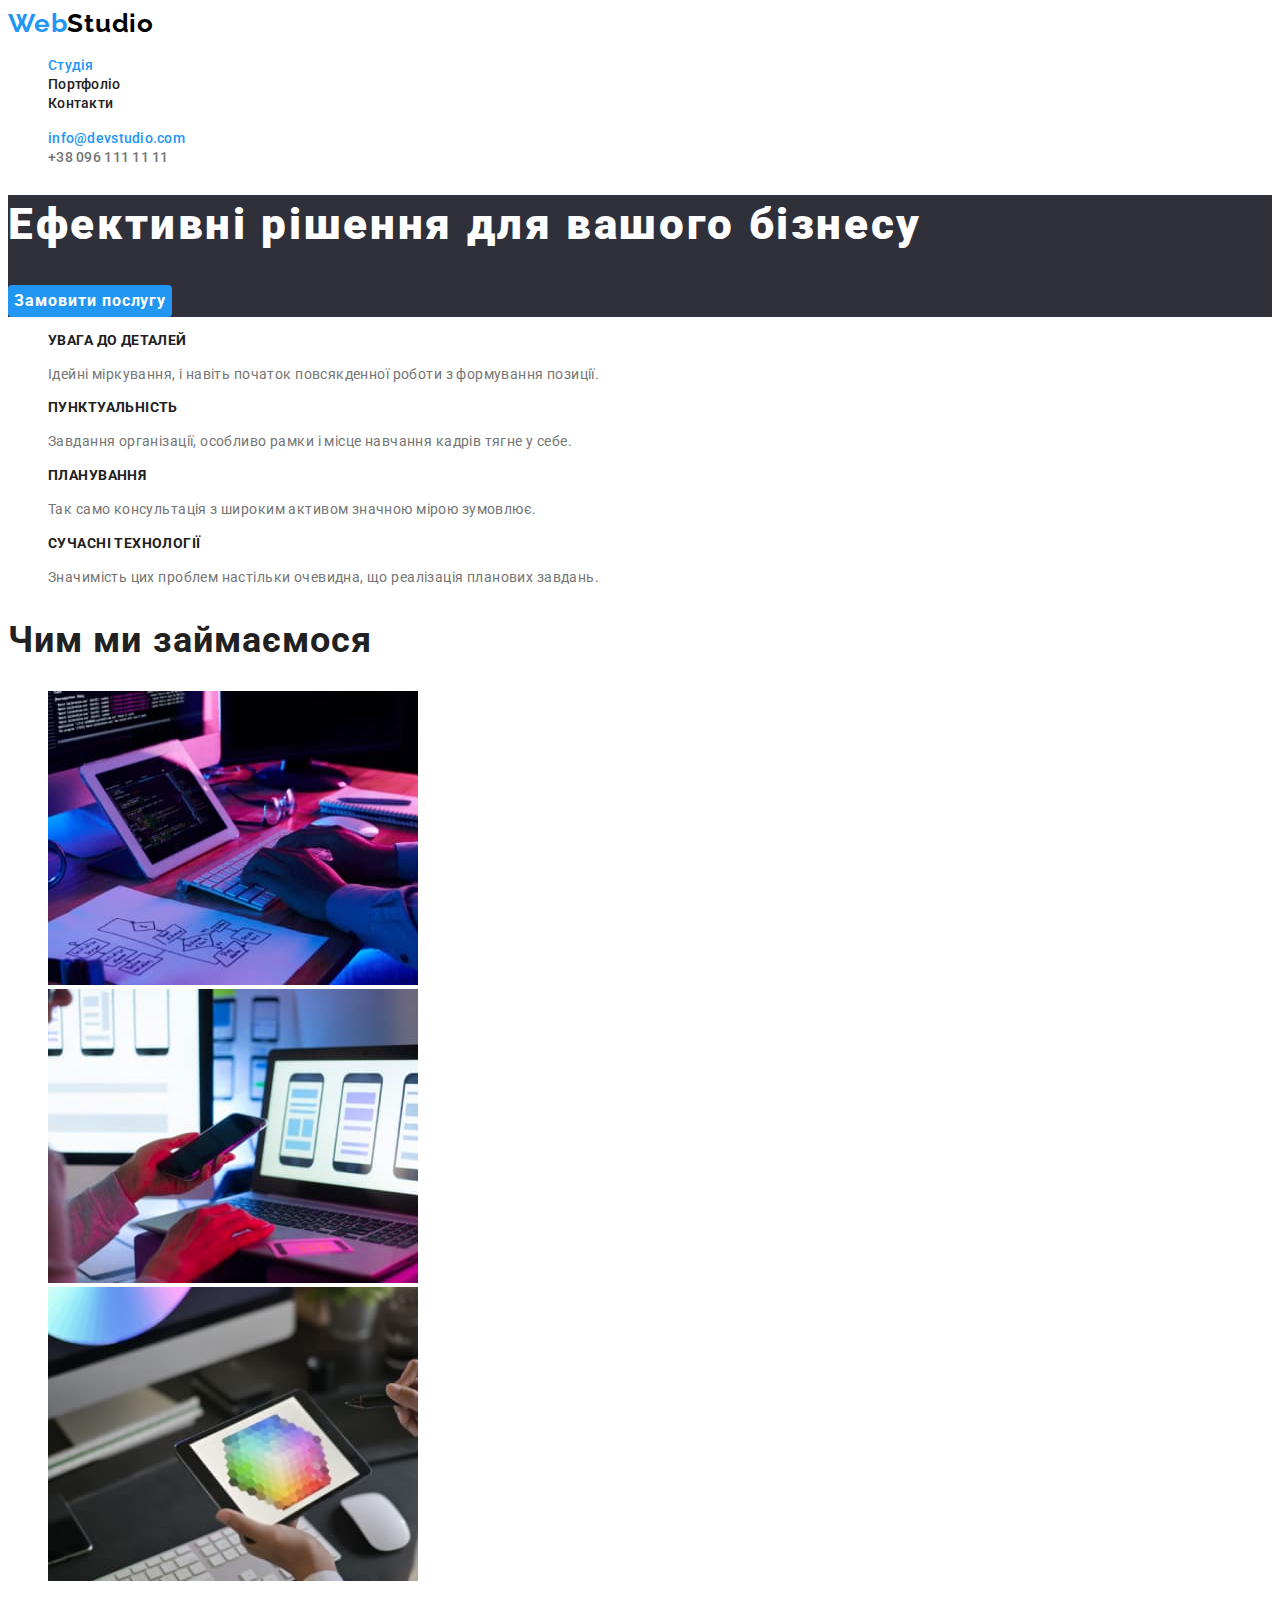
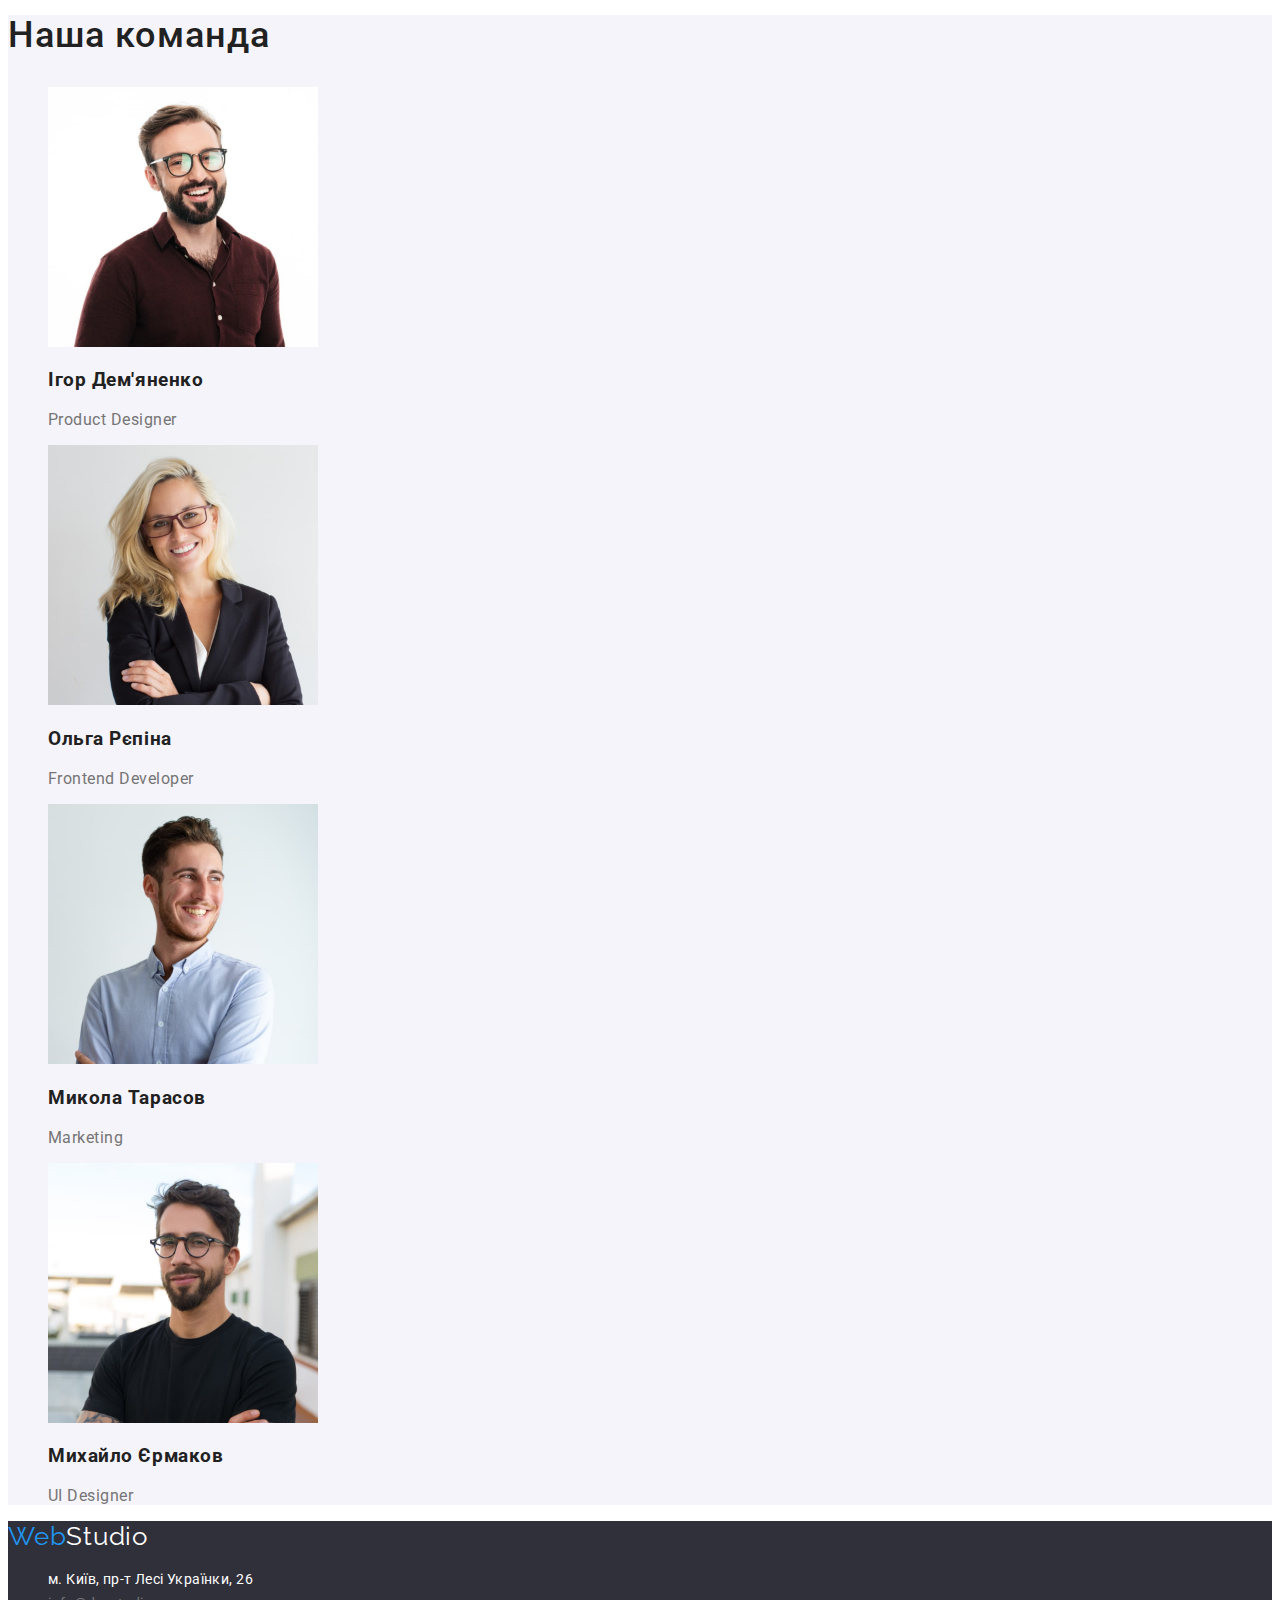
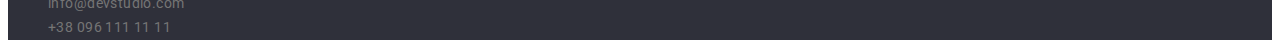
==== index.html @ e51f2cf6 "Add files via upload" ====
<!DOCTYPE html>
<html lang="uk">
  <head>
    <meta charset="UTF-8" />
    <meta name="viewport" content="width=device-wigth, initial-scale=1.0"/>
    <title>WebStudio</title>
    <link href="https://fonts.googleapis.com/css2?family=Raleway:wght@700&display=swap" rel="stylesheet">
    <link href="https://fonts.googleapis.com/css2?family=Roboto:wght@400;500;700;900&display=swap" rel="stylesheet">
    <link rel="stylesheet" href="./css/styles.css" type="text/css"/>
  </head>
  <body>
    <header class="header">
        <nav class="nav-link">
            <a class="logo link" href="./index.html">Web<span class="logo-header">Studio</span></a>
            <ul class="list">
                <li><a href="./index.html" class="link nav-list current ">Студія</a></li>
                <li><a href="./portfolio.html" class="link nav-list">Портфоліо</a></li>
                <li><a href="#" class="link nav-list">Контакти</a></li>
            </ul>
        </nav>
            <ul class="list info" >
                <li>
                    <a href="mailto:info@devstudio.com" class="link info-mail current">info@devstudio.com</a>
                </li>
                <li>
                    <a href="tel:+380961111111" class="link info-phone">+38 096 111 11 11</a>
                </li>
            </ul>
    </header>

    <main>
        <section class="hero">
            <h1 class="hero-title">Ефективні рішення для вашого бізнесу</h1>
            <button type="button" class="hero-btn">Замовити послугу</button>
        </section>
   

        <section class="peculiarities">
            <h2 class="visually-hidden">Наші особливості</h2>
            <ul class="list">
                <li>
                    <h3 class="peculiarities-title">УВАГА ДО ДЕТАЛЕЙ</h3>
                    <p class="peculiarities-text">Ідейні міркування, і навіть початок повсякденної роботи з формування позиції.</p>
                </li>
                <li>
                    <h3 class="peculiarities-title">ПУНКТУАЛЬНІСТЬ</h3>
                    <p class="peculiarities-text">Завдання організації, особливо рамки і місце навчання кадрів тягне у себе.</p>
                </li>
                <li>
                    <h3 class="peculiarities-title">ПЛАНУВАННЯ</h3>
                    <p class="peculiarities-text">Так само консультація з широким активом значною мірою зумовлює.</p>
                </li>
                <li>
                    <h3 class="peculiarities-title">СУЧАСНІ ТЕХНОЛОГІЇ</h3>
                    <p class="peculiarities-text">Значимість цих проблем настільки очевидна, що реалізація планових завдань.</p>
                </li>
            </ul>
        </section>

        <section class="work">
            <h2 class="work-title">Чим ми займаємося</h2>
            <ul class="list">
                <li>
                    <img
                    src="./images/img(1).jpg"
                    alt="Пишем код:)"
                    width="370"
                    height="294"
                    class="work-img"
                    />
                </li>
                <li>
                    <img
                    src="./images/img(2).jpg"
                    alt="Вибираєм новий девайс:)"
                    width="370"
                    height="294"
                    class="work-img"
                    />
                </li>
                <li >
                    <img
                    src="./images/img(3).jpg"
                    alt="Відпочиваємо:)"
                    width="370"
                    height="294"
                    class="work-img"
                    />
                </li>
            </ul>
        </section>

        <section class="team">
            <h2 class="team-header">Наша команда</h2>
            <ul class="list">
                <li>
                    <img 
                    src="./images/Igor.jpg"
                    alt="Ігор Дем'яненко"
                    width="270"
                    height="260"
                    class="team-card"
                    />
                    <h3 class="team-name">Ігор Дем'яненко</h3>
                    <p lang="en" class="team-job">Product Designer</p>
                </li>
                <li>
                    <img 
                    src="./images/Olga.jpg"
                    alt="Ольга Рєпіна"
                    width="270"
                    height="260"
                    class="team-card"
                    />
                    <h3 class="team-name">Ольга Рєпіна</h3>
                    <p lang="en" class="team-job">Frontend Developer</p>
                </li>
                <li>
                    <img 
                    src="./images/Mikola.jpg"
                    alt="Микола Тарасов"
                    width="270"
                    height="260"
                    class="team-card"
                    />
                    <h3 class="team-name">Микола Тарасов</h3>
                    <p lang="en" class="team-job">Marketing</p>
                </li>
                <li>
                    <img 
                    src="./images/Mikhailo.jpg"
                    alt="Михайло Єрмаков"
                    width="270"
                    height="260"
                    class="team-card"
                    />
                    <h3 class="team-name">Михайло Єрмаков</h3>
                    <p lang="en" class="team-job">UI Designer</p>
                </li>
            </ul>
        </section>
    </main>

    <footer class="footer">
        <a class="logo-footer link" href="./index.html">Web<span class="logo-fitst">Studio</span></a>
        <address>
            <ul class="list">
                <li><a href="https://goo.gl/maps/DBgBvJs1VBjT6CNHA"  class="link address" target="_blank" rel="noreferrer noopener nofollow">м. Київ, пр-т Лесі Українки, 26</a></li>
                <li><a href="mailto:info@devstudio.com" class="link mail-footer">info@devstudio.com</a></li>
                <li><a href="tel:+380961111111" class="link phone-footer">+38 096 111 11 11</a></li>
            </ul>
        </address>
    </footer>
  </body>
</html>
---- css/styles.css ----
:root {
    /* text */
    --logo-btn-color: #2196F3 ;
    --black-text-color: #000000 ;
    --secondary-text-color: #212121;
    --white-text-color: #FFFFFF;
    --basic-text-color: #757575;
    --footer-text-color: #FFFFFF 60%;
    --silver-text-color: #F5F4FA;
    --grey-background-color:#2F303A;

}

/* index.html */

/* Header */

.logo.link {
    font-family: 'Raleway', sans-serif;
    color: var(--logo-btn-color);
    font-weight: 700;
    font-size: 26px;
    line-height: 1.19;
    letter-spacing: 0.03em;
}
.logo-header{
    color: var(--black-text-color);
    font-weight: 700;
    font-size: 26px;
    line-height: 1.14;
    letter-spacing: 0.03em;
}
.nav-list {
    color: var(--secondary-text-color);
    font-weight: 500;
    font-size: 14px;
    line-height: 1.14;
    letter-spacing: 0.02em;
}
.info-mail {
    font-weight: 500;
    font-size: 14px;
    color: var(--basic-text-color);
    line-height: 1.14;
    letter-spacing: 0.02em;
}
.info-phone {
    font-weight: 500;
    font-size: 14px;
    color: var(--basic-text-color);
    line-height: 1.14;
    letter-spacing: 0.02em;
}
.header {
    background-color: var(--white-text-color);
}

.link.current {
    color: var(--logo-btn-color);
    }


/* Hero */
.hero {
    background-color: var(--grey-background-color);
}

.hero-title {
    color: var(--white-text-color);
    font-weight: 900;
    font-size: 44px;
    line-height: 1.36;
    letter-spacing: 0.06em;
}
.hero-btn {
    color: var(--white-text-color);
    font-weight: 700;
    background-color: var(--logo-btn-color);
    border: none;
    border-radius: 4px;
    font-size: 16px;
    line-height: 1.875;
    letter-spacing: 0.06em;
    cursor: pointer;
    
}


/* section peculiarities */

.peculiarities-title {
    color: var(--secondary-text-color);
    font-weight: 700;
    font-size: 14px;
    line-height: 1.14;
    letter-spacing: 0.03em;
}
.peculiarities-text {
    font-size: 14px;
    line-height: 1.7;
    letter-spacing: 0.03em;
}

/* section work */

.work-title{
    color: var(--secondary-text-color);
    font-weight: 700;
    font-size: 36px;
    line-height: 1.16;
    letter-spacing: 0.03em;
}


/* section team */

.team-header {
    color: var(--secondary-text-color);
    font-weight: 500;
    font-size: 36px;
    line-height: 1.16;
    letter-spacing: 0.03em;
}
.team-job {
    font-size: 16px;
    line-height: 1.187;
    letter-spacing: 0.03em;
}
.team{
    background-color: var(--silver-text-color);
}
.team-name {
    color: var(--secondary-text-color);
    line-height: 1.187;
    letter-spacing: 0.03em;
}

/* footer */

.logo-footer {
    font-family: 'Raleway', sans-serif;
    color: var(--logo-btn-color);
    font-size: 26px;
    line-height: 1.19;
    letter-spacing: 0.03em;
}
.logo-fitst {
    color: var(--white-text-color);
    font-size: 26px;
    line-height: 1.19;
    letter-spacing: 0.03em;
}
.address {
    color: var(--white-text-color);
    font-style: normal;
    font-size: 14px;
    line-height: 1.71;
    letter-spacing: 0.03em;
}
.mail-footer {
    color: var(--footer-text-color);
    font-style: normal;
    font-size: 14px;
    line-height: 1.71;
    letter-spacing: 0.03em;
}
.phone-footer {
    color: var(--footer-text-color);
    font-style: normal; /* не розумію чому застосовується італік */
    font-size: 14px;
    line-height: 1.71;
    letter-spacing: 0.03em;
}
.footer {
    background-color: var(--grey-background-color);
}



.link {
    text-decoration: none;
}

.list {
    list-style: none;
}

body {
    font-family: "Roboto", sans-serif;
    background-color: var(--white-text-color);
    color:var(--basic-text-color);
}

.hero-btn {
    font-family: "Roboto", sans-serif;
}



.logo:focus {
    color: var(--logo-btn-color);
}

.nav-list:hover,
.nav-list:focus,
.info-mail:hover,
.info-mail:focus,
.info-phone:hover,
.info-phone:focus {
    color: var(--logo-btn-color);
}

/* Portfolio */

/* Main */

.sorting-btn{
    cursor: pointer;
    background-color: var(--silver-text-color);
    color: var(--secondary-text-color);
    border: none;
    border-radius: 4px;
    line-height: 1.625;
    letter-spacing: 0.03em;
    font-family: "Roboto", sans-serif;
}

.sorting-title{
    font-weight: 700;
    font-size: 18px;
    color: var(--secondary-text-color);
    line-height: 2;
    letter-spacing: 0.06em;
}

.sorting-footer {
    color: var(--basic-text-color);
    font-size: 16px;
    line-height: 1.875;
    letter-spacing: 0.03em;
}

.sorting-btn:hover,
.sorting-btn:focus {
    background-color: var(--logo-btn-color);
    color: var(--white-text-color);
}

.visually-hidden {
    position: absolute;
      white-space: nowrap;
      width: 1px;
      height: 1px;
      overflow: hidden;
      border: 0;
      padding: 0;
      clip: rect(0 0 0 0);
      clip-path: inset(50%);
      margin: -1px;
  }
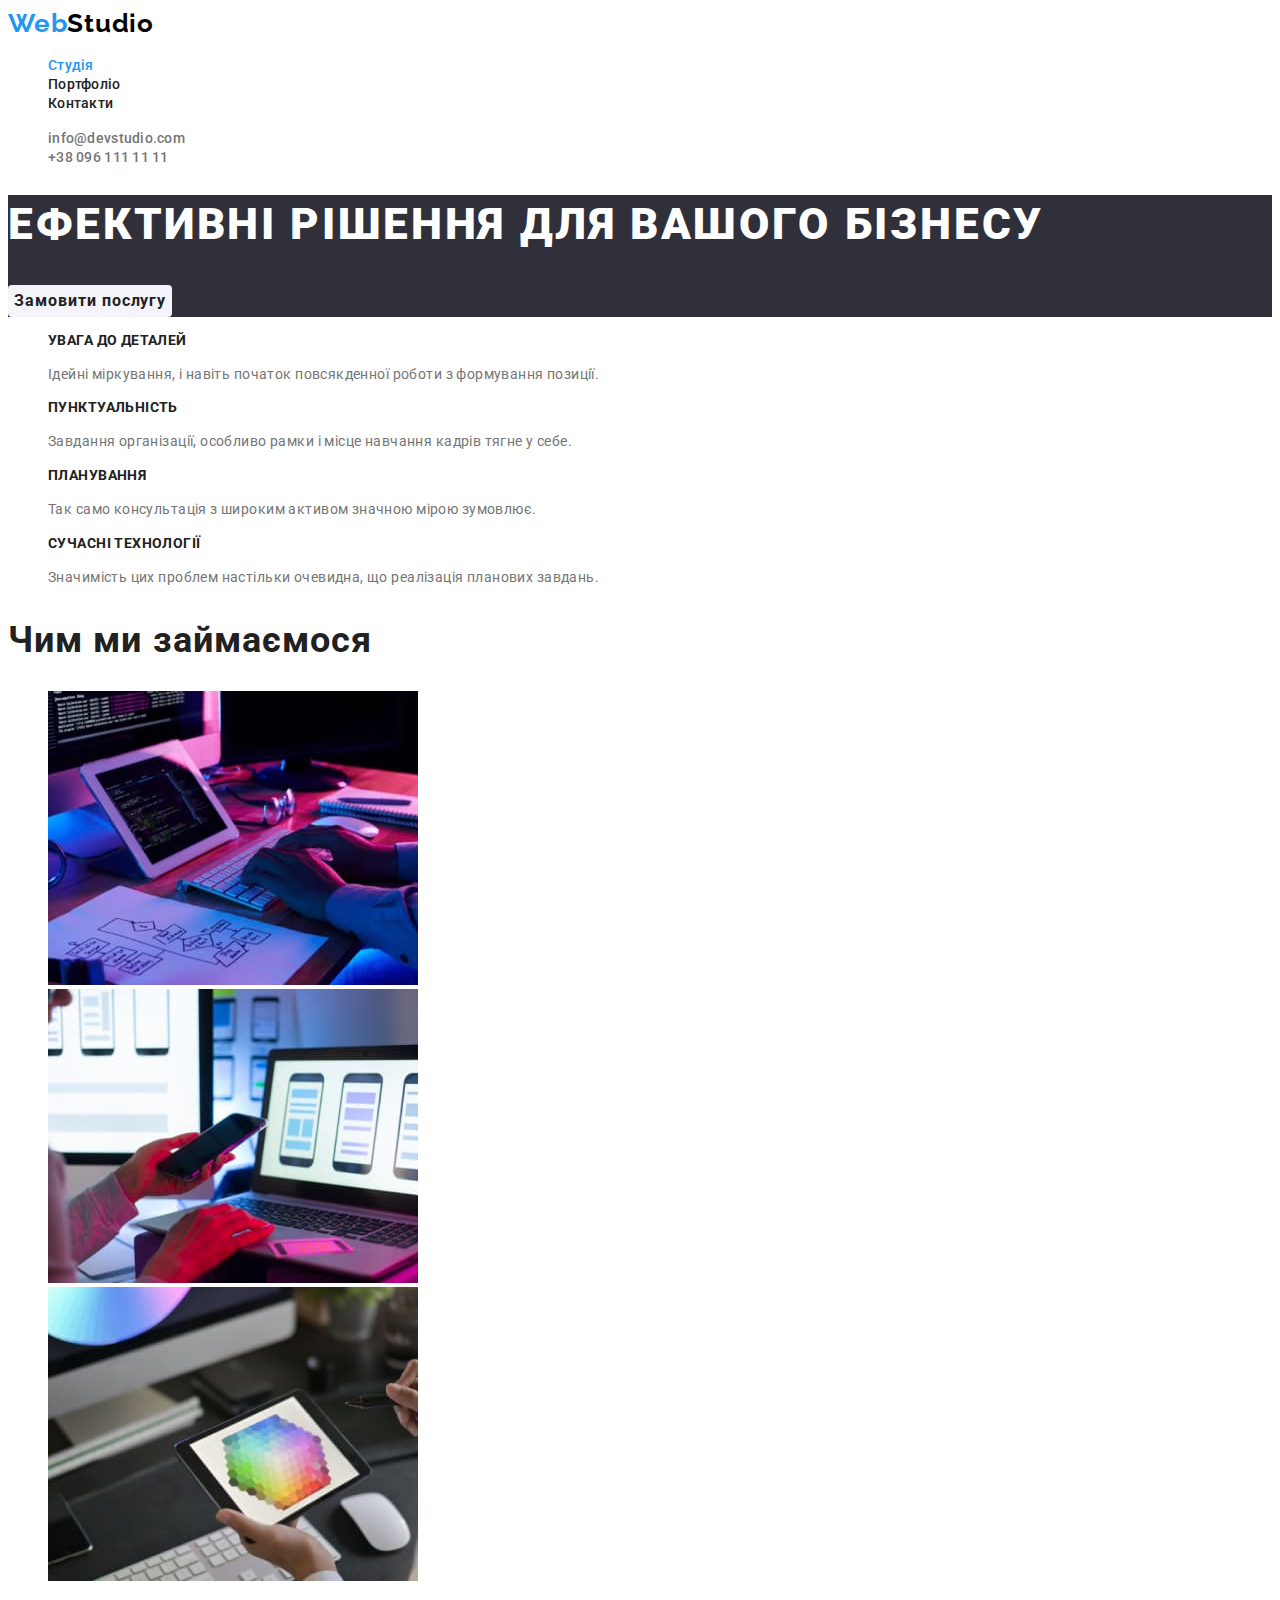
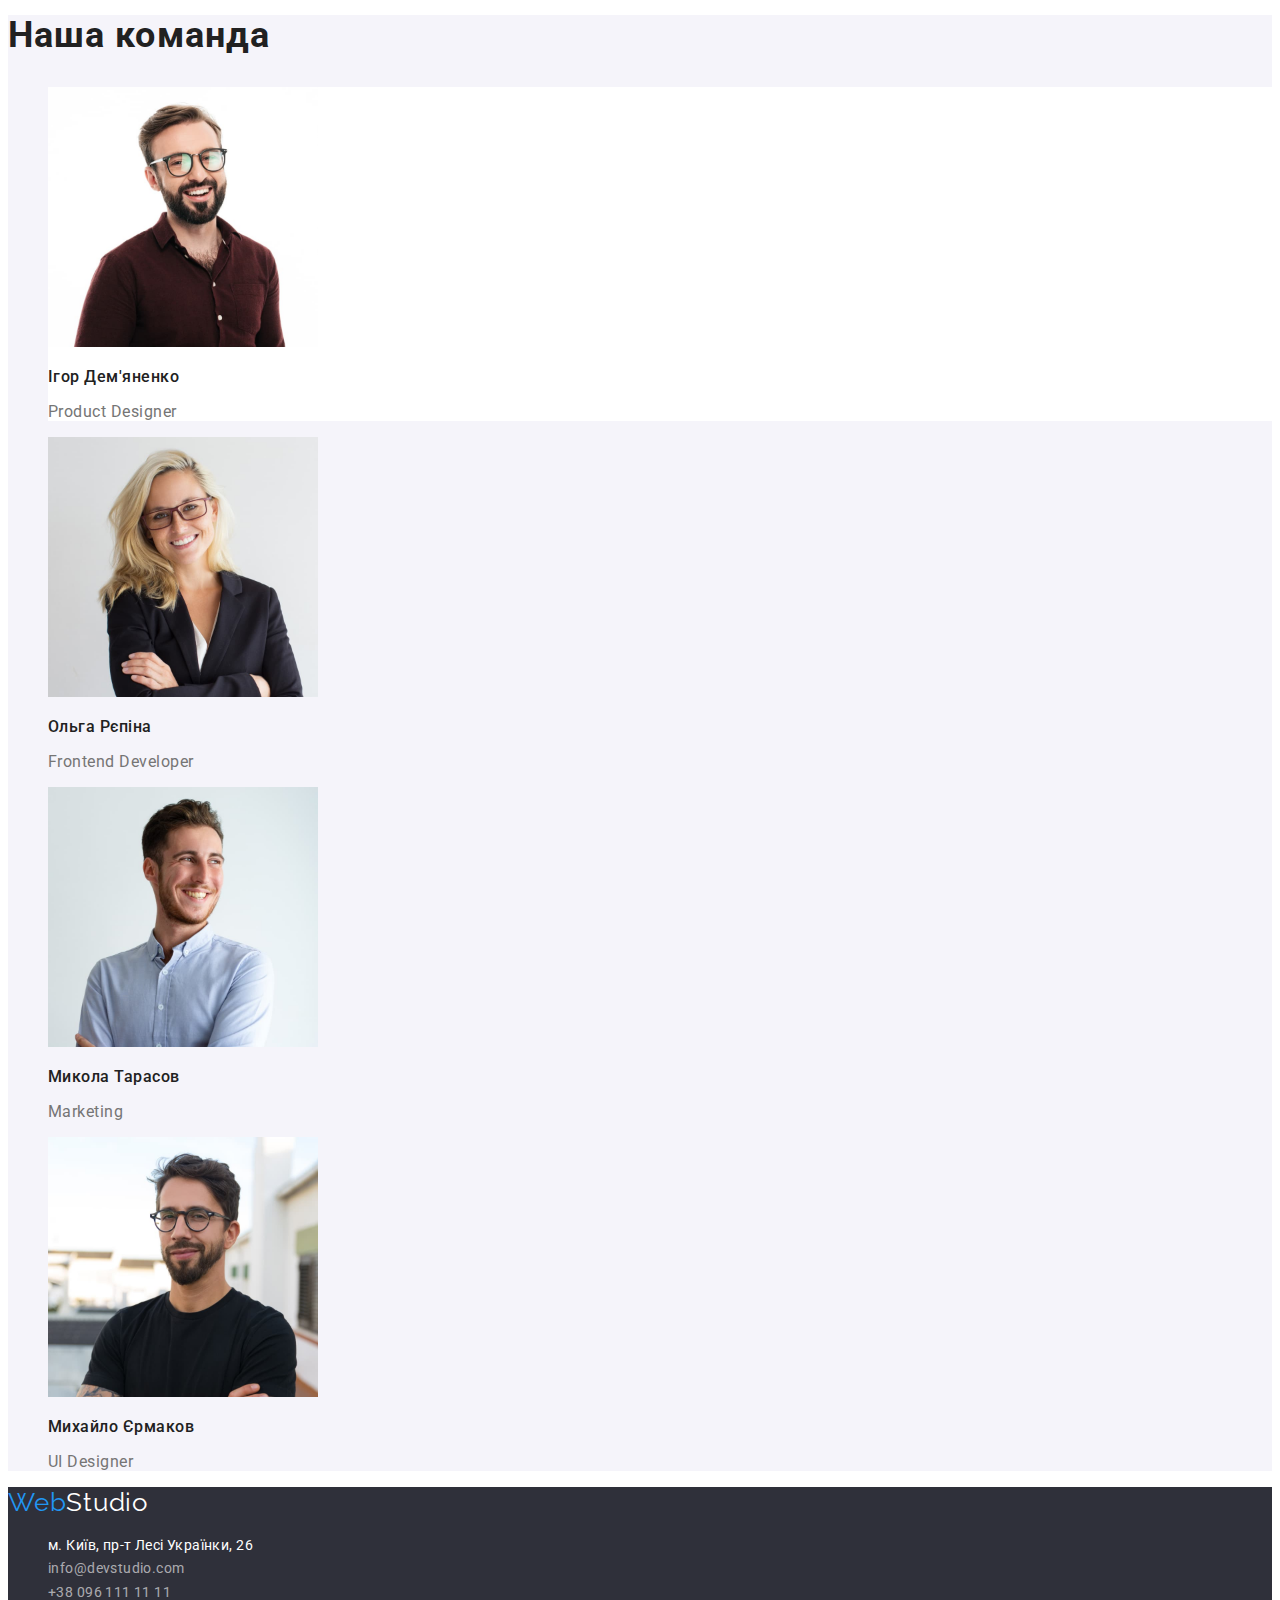
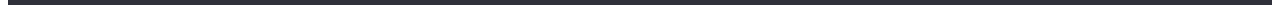
==== commit fc521416: "Add files via upload" ====
--- a/index.html
+++ b/index.html
@@ -20,7 +20,7 @@
         </nav>
             <ul class="list info" >
                 <li>
-                    <a href="mailto:info@devstudio.com" class="link info-mail current">info@devstudio.com</a>
+                    <a href="mailto:info@devstudio.com" class="link info-mail">info@devstudio.com</a>
                 </li>
                 <li>
                     <a href="tel:+380961111111" class="link info-phone">+38 096 111 11 11</a>
@@ -93,7 +93,7 @@
         <section class="team">
             <h2 class="team-header">Наша команда</h2>
             <ul class="list">
-                <li>
+                <li class="team-card">
                     <img 
                     src="./images/Igor.jpg"
                     alt="Ігор Дем'яненко"
--- a/css/styles.css
+++ b/css/styles.css
@@ -5,7 +5,7 @@
     --secondary-text-color: #212121;
     --white-text-color: #FFFFFF;
     --basic-text-color: #757575;
-    --footer-text-color: #FFFFFF 60%;
+    --footer-text-color: rgba(255, 255, 255, 0.6);
     --silver-text-color: #F5F4FA;
     --grey-background-color:#2F303A;
 
@@ -71,18 +71,25 @@
     font-size: 44px;
     line-height: 1.36;
     letter-spacing: 0.06em;
+    text-transform: uppercase;
 }
 .hero-btn {
-    color: var(--white-text-color);
-    font-weight: 700;
-    background-color: var(--logo-btn-color);
+    color: var(--secondary-text-color);
+    font-weight: 700;
+    background-color: var(--silver-text-color);
     border: none;
     border-radius: 4px;
     font-size: 16px;
     line-height: 1.875;
     letter-spacing: 0.06em;
     cursor: pointer;
-    
+    font-family: "Roboto", sans-serif;
+}
+
+.hero-btn:hover,
+.hero-btn:focus {
+    color: var(--white-text-color);
+    background-color: var(--logo-btn-color);
 }
 
 
@@ -116,7 +123,7 @@
 
 .team-header {
     color: var(--secondary-text-color);
-    font-weight: 500;
+    font-weight: 700;
     font-size: 36px;
     line-height: 1.16;
     letter-spacing: 0.03em;
@@ -133,6 +140,11 @@
     color: var(--secondary-text-color);
     line-height: 1.187;
     letter-spacing: 0.03em;
+    font-size: 16px;
+    font-weight: 500;
+}
+.team-card {
+    background-color: var(--white-text-color);
 }
 
 /* footer */
@@ -189,10 +201,6 @@
     font-family: "Roboto", sans-serif;
     background-color: var(--white-text-color);
     color:var(--basic-text-color);
-}
-
-.hero-btn {
-    font-family: "Roboto", sans-serif;
 }
 
 
@@ -223,6 +231,8 @@
     line-height: 1.625;
     letter-spacing: 0.03em;
     font-family: "Roboto", sans-serif;
+    font-size: 16px;
+    font-weight: 500;
 }
 
 .sorting-title{
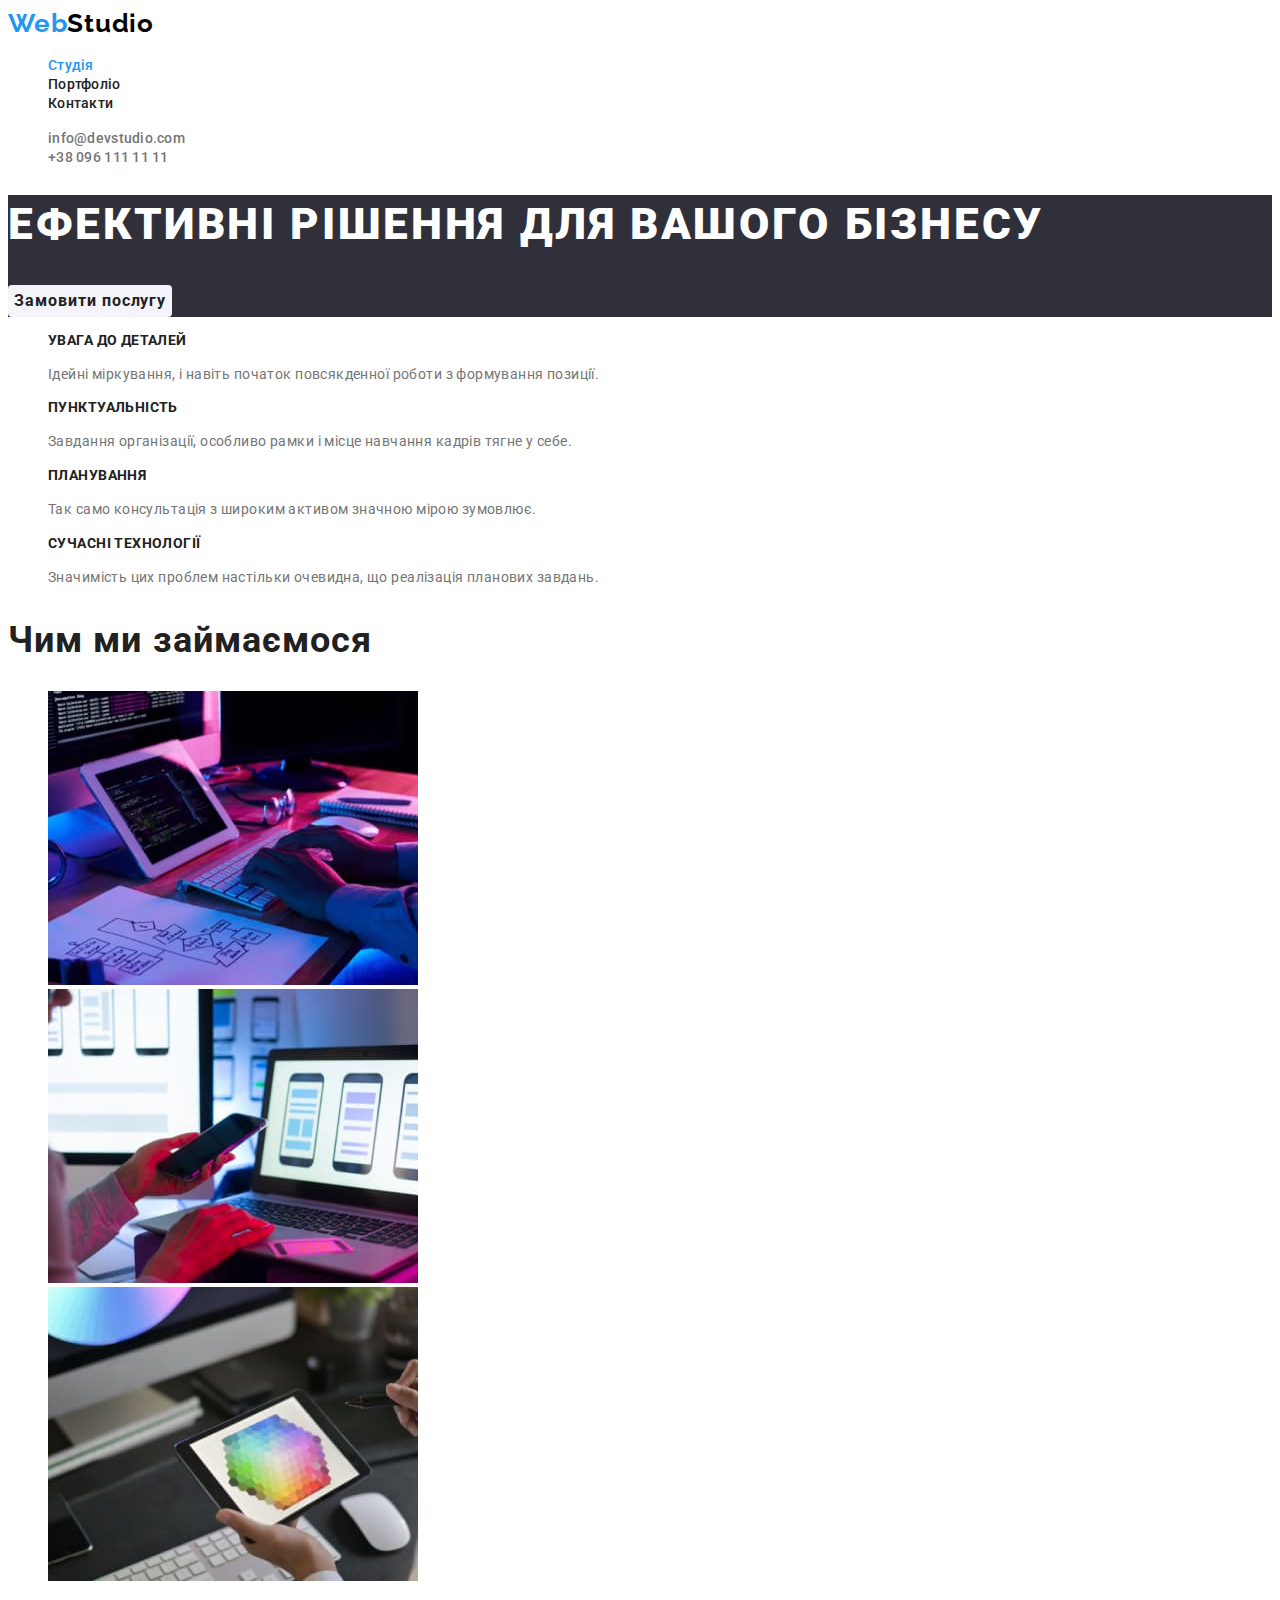
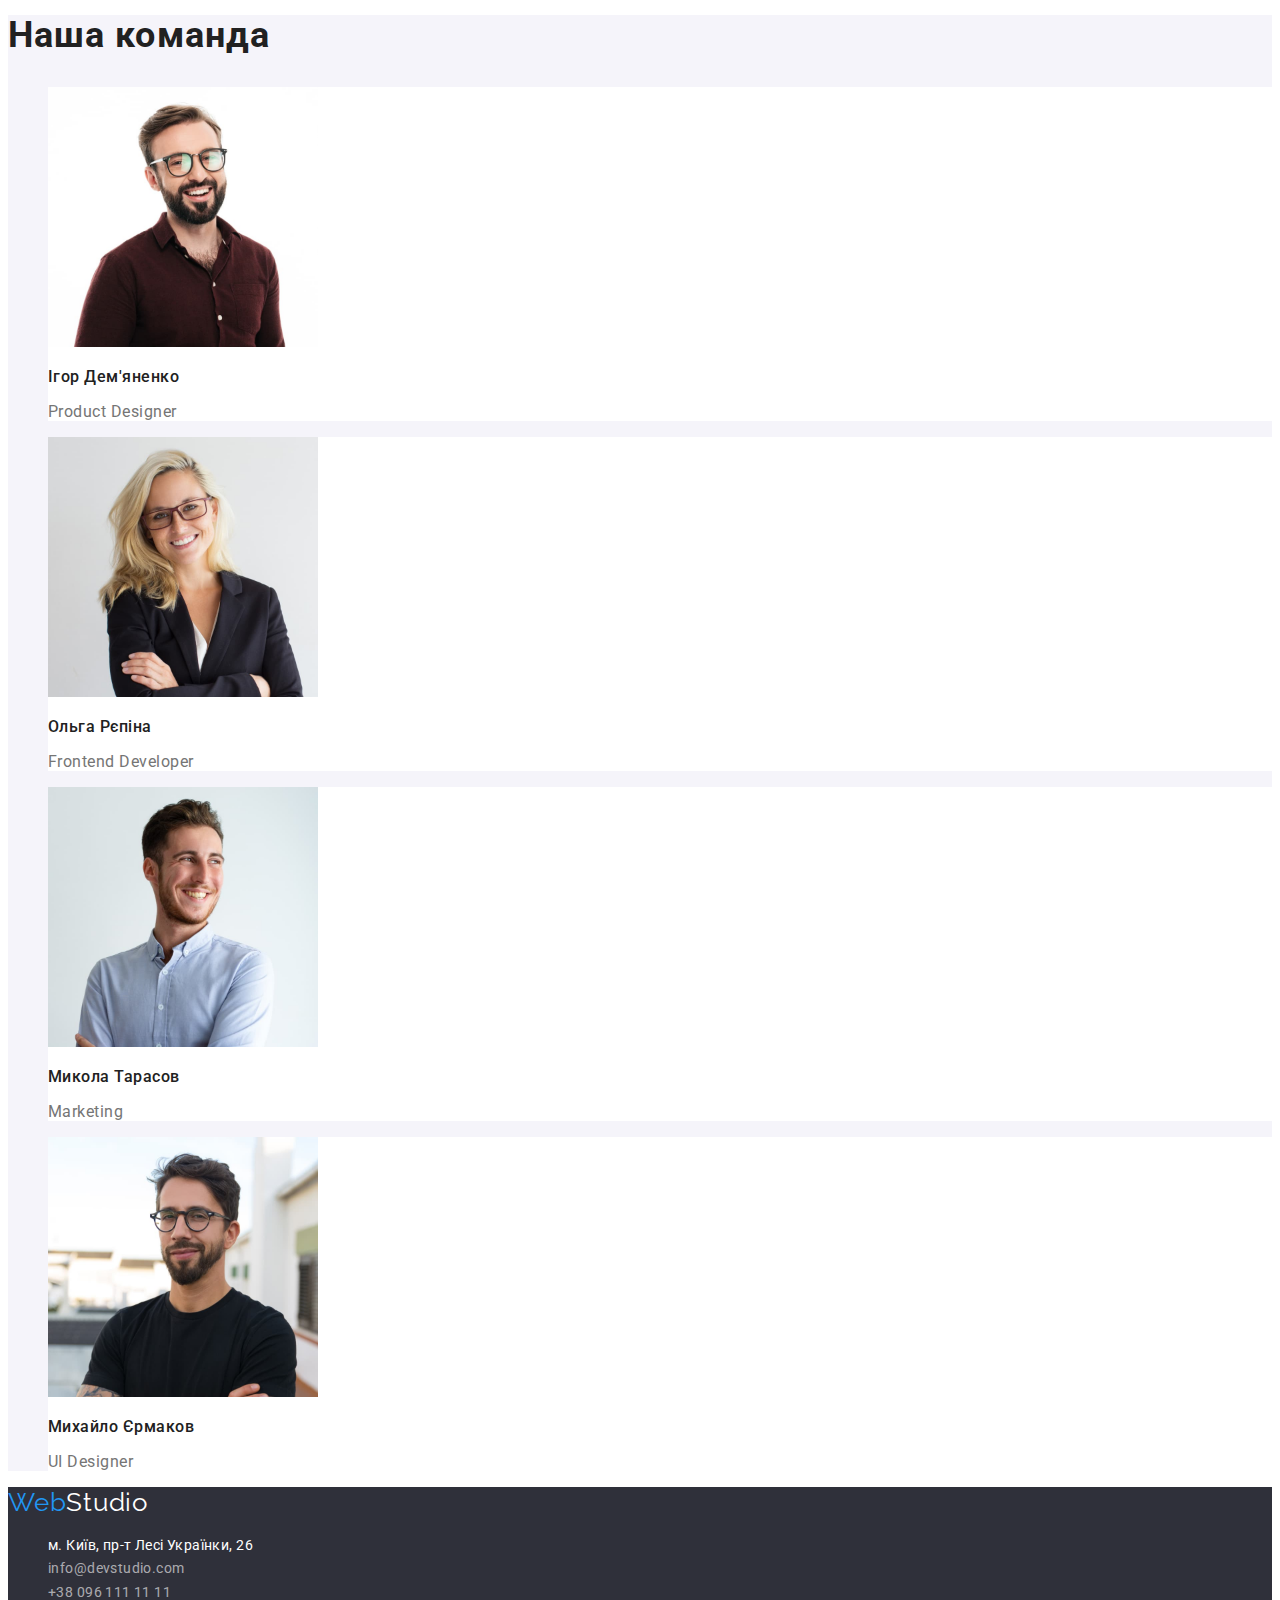
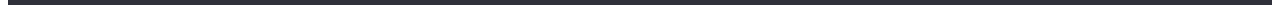
==== commit 89a358d5: "Add files via upload" ====
--- a/index.html
+++ b/index.html
@@ -104,7 +104,7 @@
                     <h3 class="team-name">Ігор Дем'яненко</h3>
                     <p lang="en" class="team-job">Product Designer</p>
                 </li>
-                <li>
+                <li class="team-card">
                     <img 
                     src="./images/Olga.jpg"
                     alt="Ольга Рєпіна"
@@ -115,7 +115,7 @@
                     <h3 class="team-name">Ольга Рєпіна</h3>
                     <p lang="en" class="team-job">Frontend Developer</p>
                 </li>
-                <li>
+                <li class="team-card">
                     <img 
                     src="./images/Mikola.jpg"
                     alt="Микола Тарасов"
@@ -126,7 +126,7 @@
                     <h3 class="team-name">Микола Тарасов</h3>
                     <p lang="en" class="team-job">Marketing</p>
                 </li>
-                <li>
+                <li class="team-card">
                     <img 
                     src="./images/Mikhailo.jpg"
                     alt="Михайло Єрмаков"
